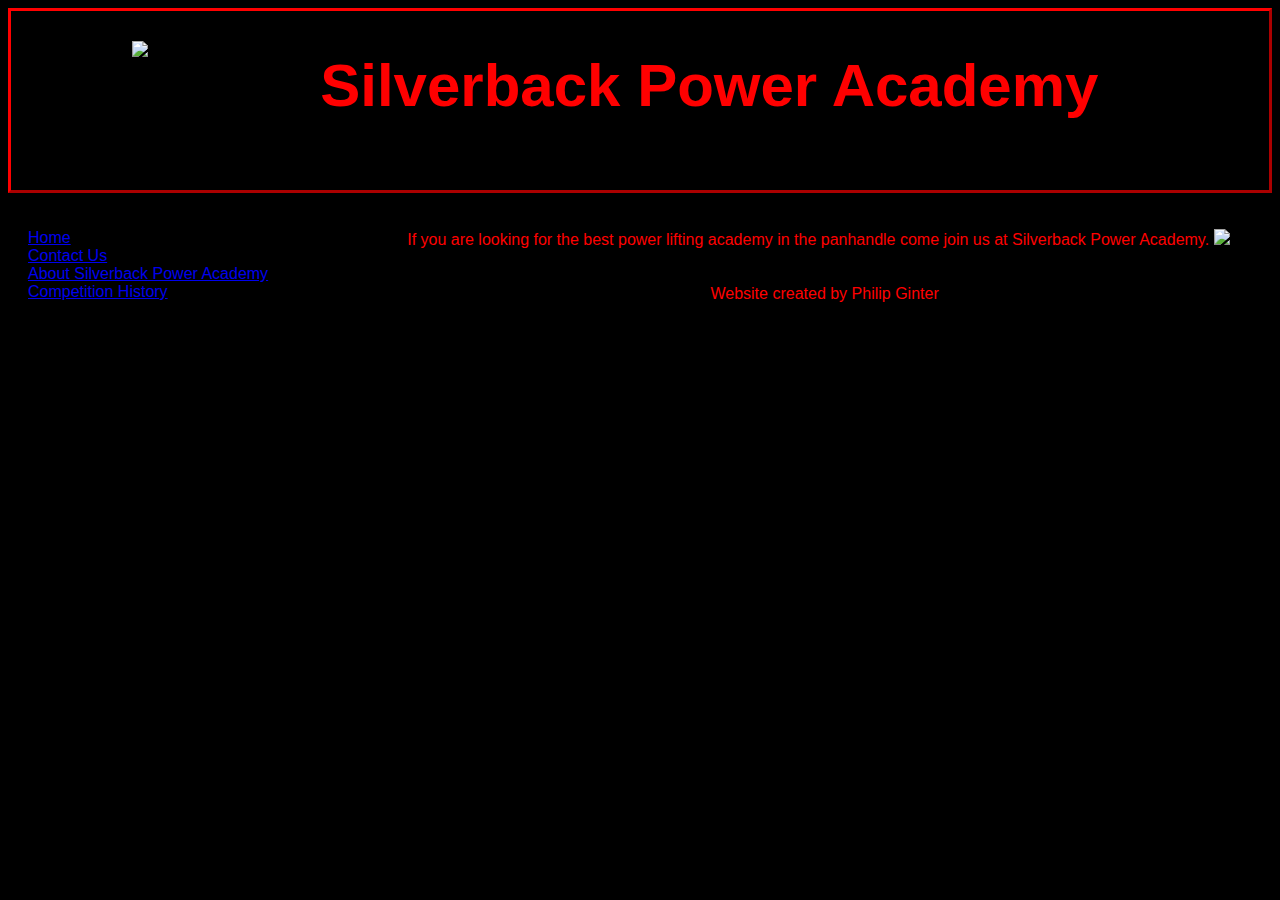
==== about.html @ b2c5c028 "SilverbackPowerAcademy" ====
<!DOCTYPE html>
<html lang="en">

<head>
    <title>SilverbackPowerAcademy</title>
    <meta charset="utf-8">
    <meta name="viewport" content="width=device-width, initial-scale=1">
    <link rel="stylesheet" href="silverback.css">
</head>

<body>
    <div class="header">
        <img src="E:\Git_Projects\silverback_power_academy\images\gorilla_barbell.jpg" id="logo">
        <h1>Silverback Power Academy</h1>
    </div>

    <section>
        <nav>
            <ul>
                <li><a href="index.html">Home</a></li>
                <li><a href="contact.html">Contact Us</a> </li>
                <li><a href="about.html">About Silverback Power Academy</a></li>
                <li><a href="competition.html">Competition History</a></li>
            </ul>
        </nav>

        <article>
            <p>
                If you are looking for the best power lifting academy in the panhandle come join us at Silverback Power Academy.
                <img src="E:\Git_Projects\silverback_power_academy\images\let_the_training_begin.jpg" id="Training">
            </p>
        </article>
    </section>

    <footer>
        Website created by Philip Ginter
    </footer>



</body>


</html>
---- silverback.css ----
body {
    background-color: #000000;
    color: #ff0000;
}

div.header {
    padding-bottom: 30px;
    border-style: outset;
    border-color: #ff0000;
    display: flex;
    align-items: bottom;
    justify-content: center;
}

h1 {
    text-align: center;
    padding-right: 50px;
    font-size: 60px;
    font-family: sans-serif;
}

#logo {
    width: 15%;
    padding-top: 30px;
}

#Training {
    height: 500px;
    width: auto;
    justify-content: center;
}

* {
    box-sizing: border-box;
}

body {
    font-family: Arial, Helvetica, sans-serif;
}


/* Style the header */

header {
    background-color: #000000;
    padding: 30px;
    text-align: center;
    font-size: 35px;
    color: #ff0000;
}


/* Create two columns/boxes that floats next to each other */

nav {
    float: left;
    width: 30%;
    height: 300px;
    /* only for demonstration, should be removed */
    background: #000000;
    padding: 20px;
}


/* Style the list inside the menu */

nav ul {
    list-style-type: none;
    padding: 0;
}

article {
    float: left;
    padding: 20px;
    width: 70%;
    background-color: #000000;
    /* only for demonstration, should be removed */
}


/* Clear floats after the columns */

body::after {
    content: "";
    display: table;
    clear: both;
}


/* Style the footer */

footer {
    background-color: #000000;
    padding: 10px;
    text-align: center;
    color: #ff0000;
}


/* Responsive layout - makes the two columns/boxes stack on top of each other instead of next to each other, on small screens */

@media (max-width: 600px) {
    nav,
    article {
        width: 100%;
        height: auto;
    }
}
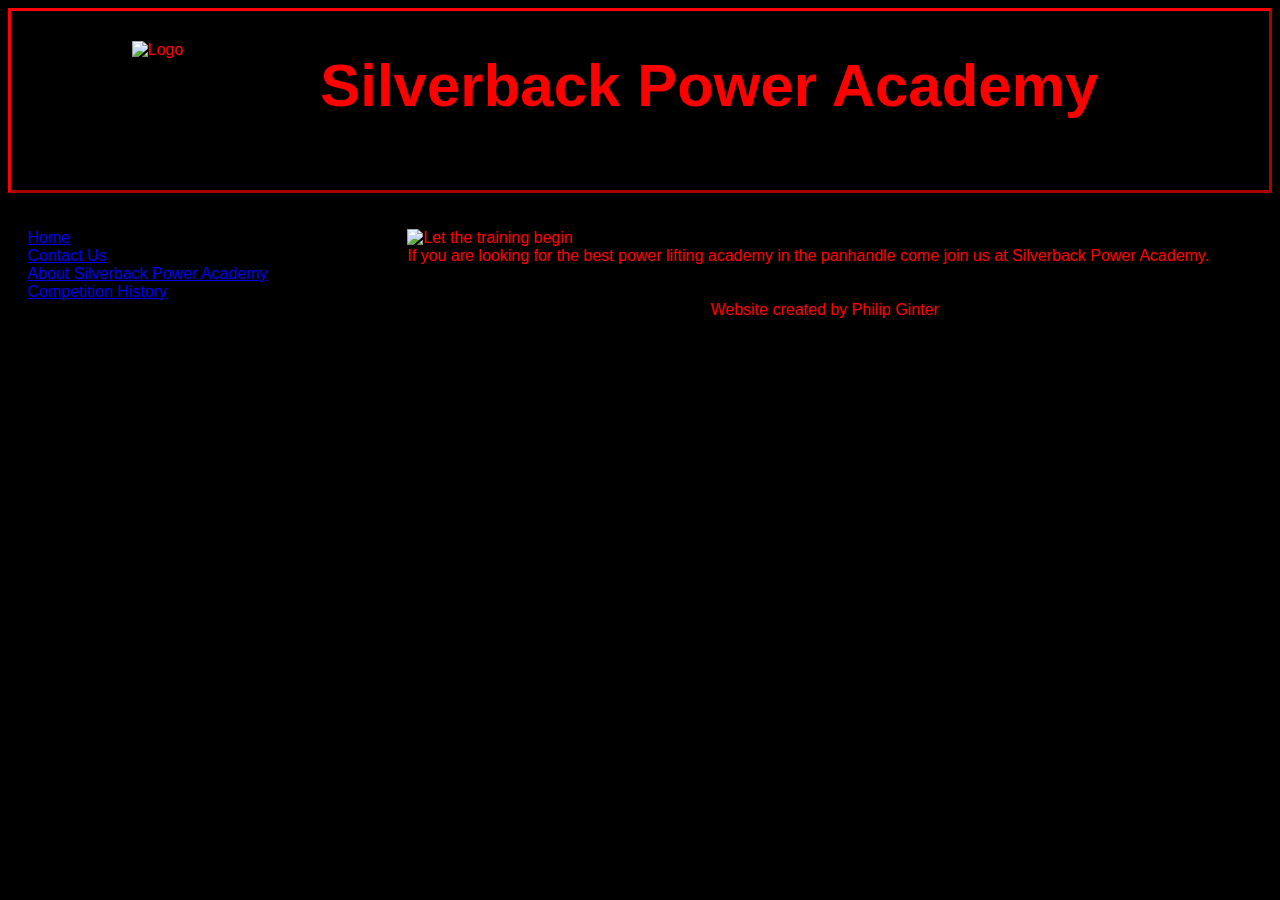
==== commit 656f52e9: "images" ====
--- a/about.html
+++ b/about.html
@@ -10,7 +10,7 @@
 
 <body>
     <div class="header">
-        <img src="E:\Git_Projects\silverback_power_academy\images\gorilla_barbell.jpg" id="logo">
+        <img src="E:\Git_Projects\silverback_power_academy\images\gorilla_barbell.jpg" id="logo" alt="Logo">
         <h1>Silverback Power Academy</h1>
     </div>
 
@@ -26,8 +26,8 @@
 
         <article>
             <p>
-                If you are looking for the best power lifting academy in the panhandle come join us at Silverback Power Academy.
-                <img src="E:\Git_Projects\silverback_power_academy\images\let_the_training_begin.jpg" id="Training">
+                <img src="E:\Git_Projects\silverback_power_academy\images\let_the_training_begin.jpg" id="Training" alt="Let the training begin">
+                <br> If you are looking for the best power lifting academy in the panhandle come join us at Silverback Power Academy.
             </p>
         </article>
     </section>
--- a/silverback.css
+++ b/silverback.css
@@ -24,9 +24,19 @@
     padding-top: 30px;
 }
 
+#goal {
+    width: 30%;
+    justify-items: center;
+}
+
 #Training {
     height: 500px;
     width: auto;
+    justify-content: center;
+}
+
+#red_gorilla {
+    width: 50%;
     justify-content: center;
 }
 
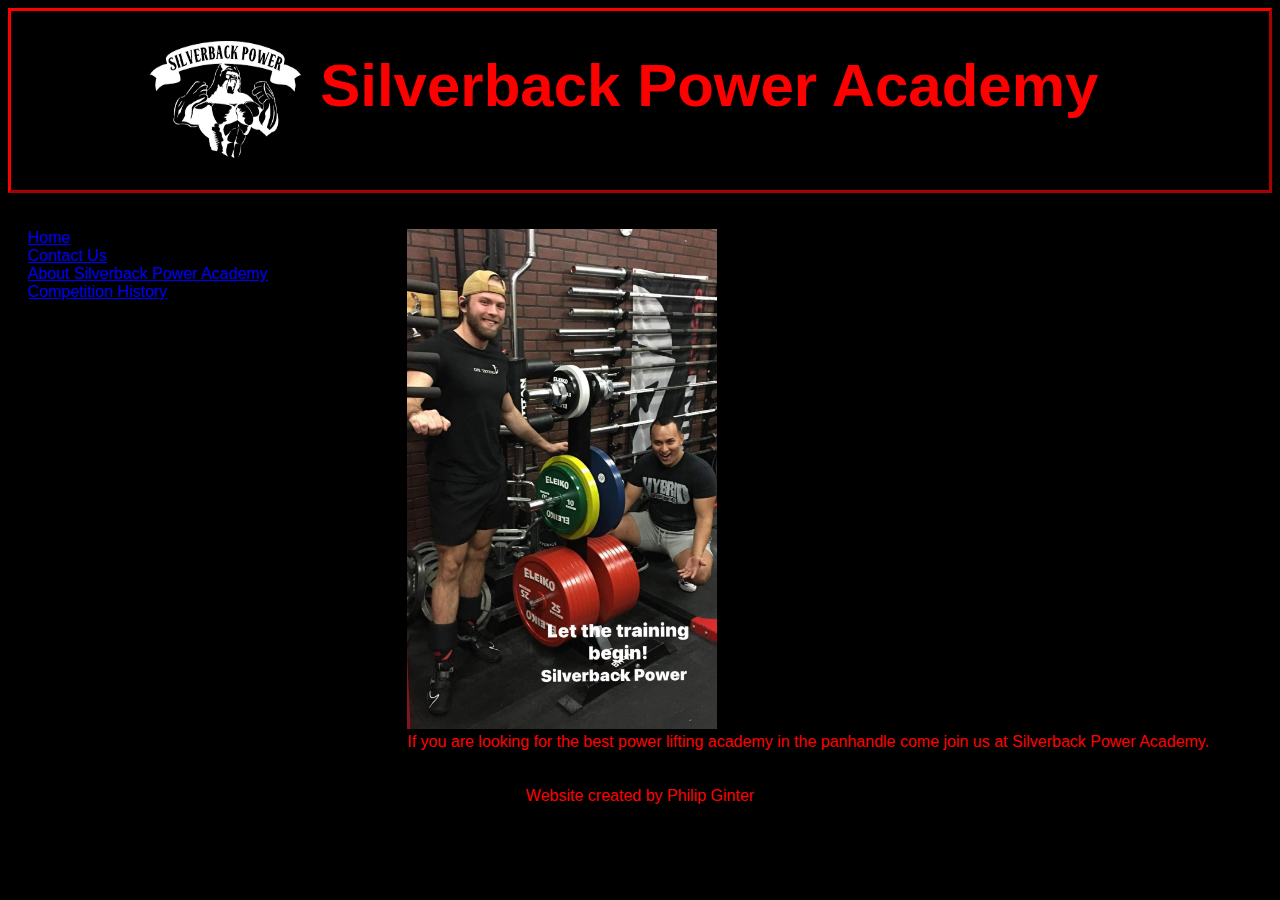
==== commit 5b8ff175: "img" ====
--- a/about.html
+++ b/about.html
@@ -10,7 +10,7 @@
 
 <body>
     <div class="header">
-        <img src="E:\Git_Projects\silverback_power_academy\images\gorilla_barbell.jpg" id="logo" alt="Logo">
+        <img src="[data-uri]" id="logo" alt="Logo">
         <h1>Silverback Power Academy</h1>
     </div>
 
@@ -26,7 +26,7 @@
 
         <article>
             <p>
-                <img src="E:\Git_Projects\silverback_power_academy\images\let_the_training_begin.jpg" id="Training" alt="Let the training begin">
+                <img src="images\let_the_training_begin.jpg" id="Training" alt="Let the training begin">
                 <br> If you are looking for the best power lifting academy in the panhandle come join us at Silverback Power Academy.
             </p>
         </article>
